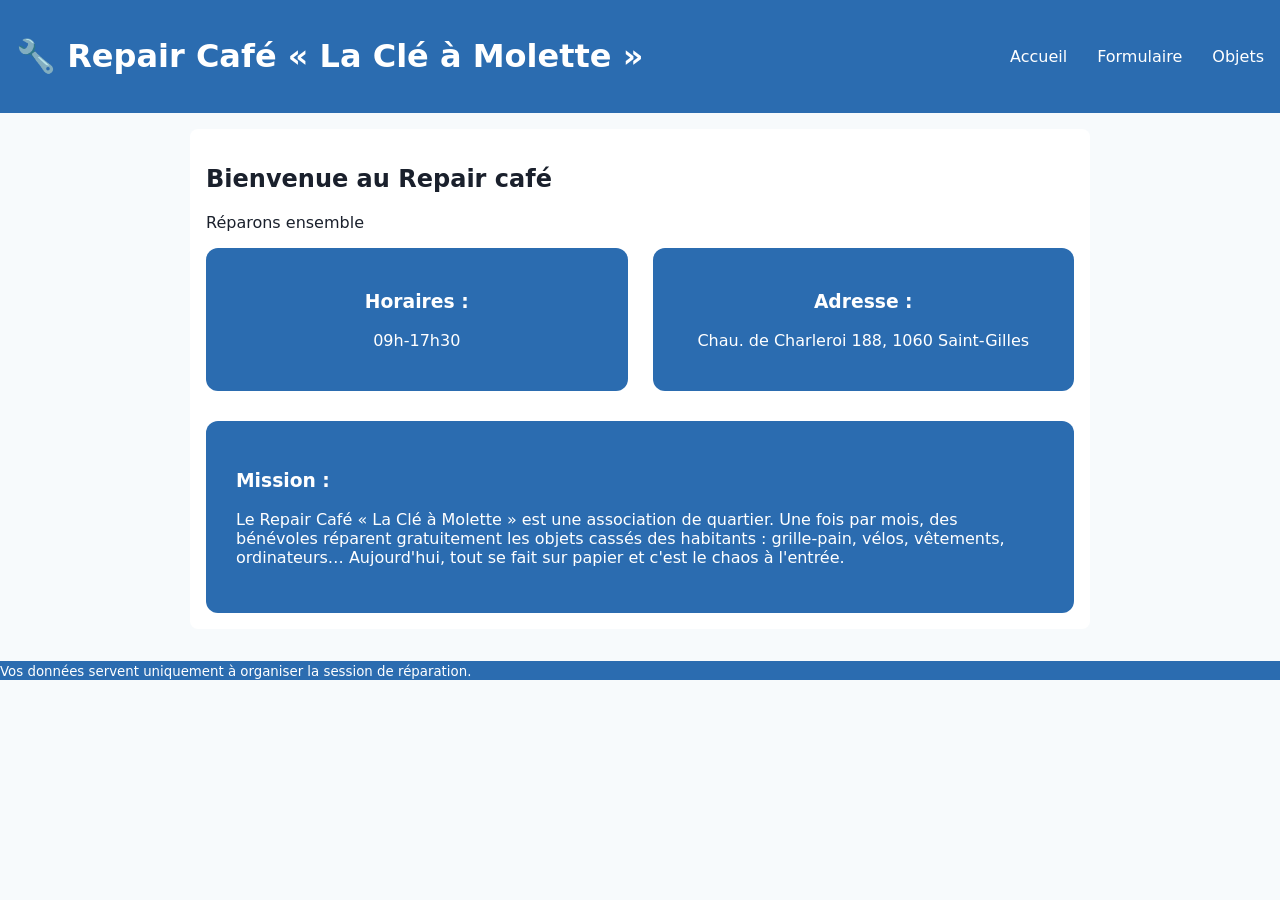
==== index.html @ 493d796d "Page d'accueil" ====
<!doctype html>
<html lang="fr">

<head>
  <meta charset="utf-8">
  <meta name="viewport" content="width=device-width, initial-scale=1">
  <title>Repair Café — La Clé à Molette</title>
  <link rel="stylesheet" href="style.css">
</head>

<body>
  <header>
    <h1>🔧 Repair Café « La Clé à Molette »</h1>
    <ul class="nav">
      <li><a href="">Accueil</a></li>
      <li><a href="">Formulaire</a></li>
      <li><a href="">Objets</a></li>
    </ul>
  </header>
  <main>
    <!-- E01 : page d'accueil -->
    <section id="accueil">
      <div class="presentation">
        <h1>Bienvenue au Repair café</h1>
        <p>Réparons ensemble</p>
      </div>
      <!-- <p>TODO : horaires, adresse, mission.</p> -->
      <div class="information">

        <div class="carte">
          <h3>Horaires :</h3>
          <p>09h-17h30</p>
        </div>
        <div class="carte">
          <h3>Adresse :</h3>
          <p>Chau. de Charleroi 188, 1060 Saint-Gilles</p>
        </div>
        </div>
        <div class="mission">
          <h3>Mission :</h3>
          <p>Le Repair Café « La Clé à Molette » est une association de quartier. Une fois par mois, des
            bénévoles réparent gratuitement les objets cassés des habitants : grille-pain, vélos,
            vêtements, ordinateurs… Aujourd'hui, tout se fait sur papier et c'est le chaos à l'entrée.</p>
        </div>
    </section>
  </main>
  <footer><small>Vos données servent uniquement à organiser la session de réparation.</small></footer>
  <script src="app.js"></script>
</body>

</html>
---- style.css ----
:root { --principal: #2b6cb0; --fond: #f7fafc; --texte: #1a202c; }
body { font-family: system-ui, sans-serif; margin: 0; background: var(--fond); color: var(--texte); }
header { background: var(--principal); color: white; padding: 1rem; }
main { max-width: 900px; margin: auto; padding: 1rem; }
section { background: white; border-radius: 8px; padding: 1rem; margin-bottom: 1rem; }
label { display: block; margin-bottom: .5rem; }
li{
    list-style-type: none;
    color: white;
}
a:link{
    text-decoration: none;
}
a:visited{
    color: white;
}
header{
    display: flex;
    align-items: center;
    justify-content: space-between;
}
ul{
    display: flex;
    align-items: center;
    justify-content: flex-end;
    gap: 30px;
}
.accueil{
    background-color: #F5F3EA;
    padding: 50px;
    border-radius: 15px;
}
.information{
    display: flex;
    gap: 25px;
    margin-bottom: 30px;
}
.carte{
    color: white;
    background-color: #2b6cb0;
    padding: 25px;
    border-radius: 12px;
    text-align: center;
    flex: 1;
}
.mission {
    color: white;
    background-color: #2b6cb0;
    padding: 30px;
    border-radius: 12px;
}
footer{
    background-color: #2b6cb0;
    color: white;
}
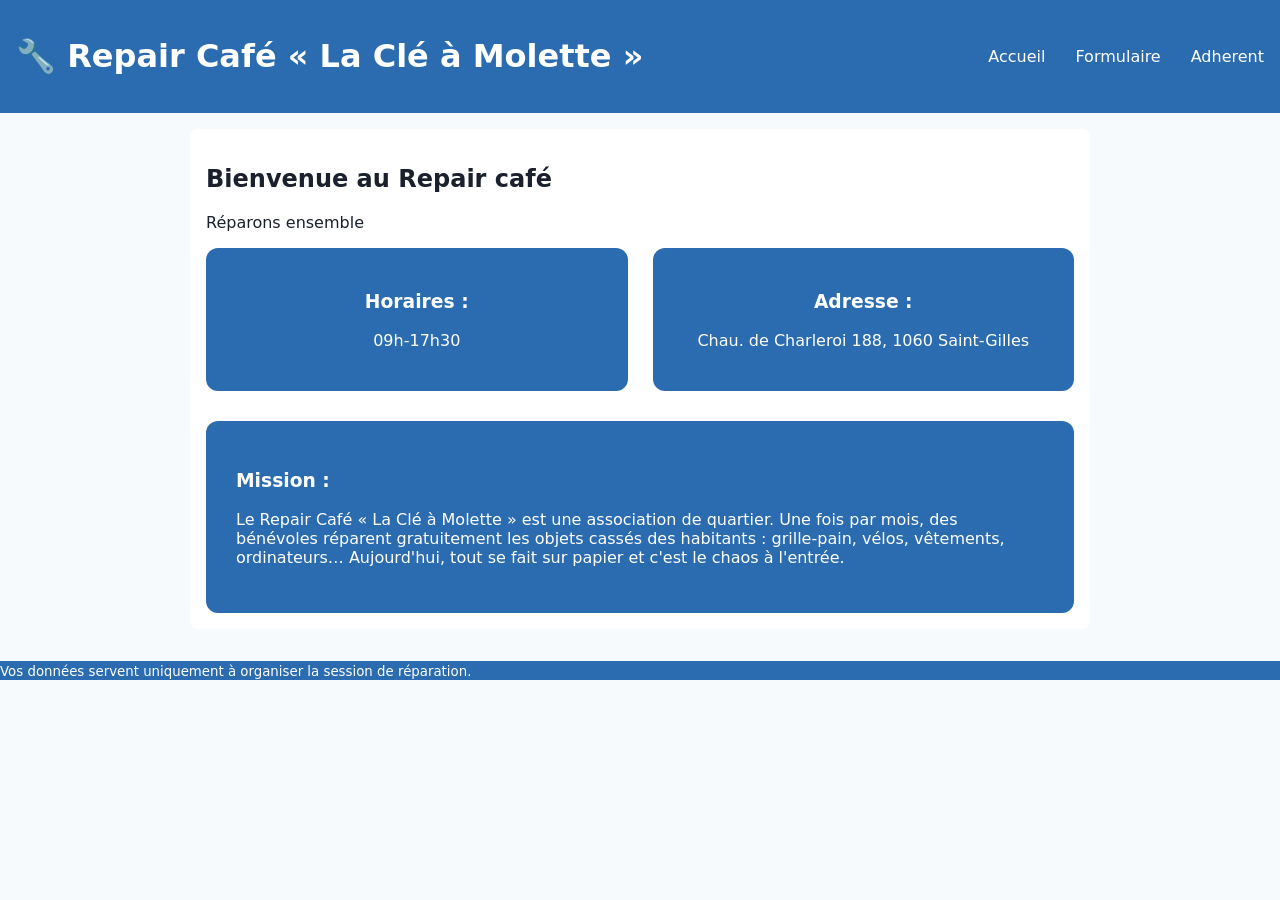
==== commit 29ec0ff3: "Page d'accueil" ====
--- a/index.html
+++ b/index.html
@@ -12,9 +12,9 @@
   <header>
     <h1>🔧 Repair Café « La Clé à Molette »</h1>
     <ul class="nav">
-      <li><a href="">Accueil</a></li>
-      <li><a href="">Formulaire</a></li>
-      <li><a href="">Objets</a></li>
+      <li><a href="index.html">Accueil</a></li>
+      <li><a href="formulaire.html">Formulaire</a></li>
+      <li><a href="liste-adherents.html">Adherent</a></li>
     </ul>
   </header>
   <main>
--- a/style.css
+++ b/style.css
@@ -6,9 +6,9 @@
 label { display: block; margin-bottom: .5rem; }
 li{
     list-style-type: none;
-    color: white;
 }
 a:link{
+    color: white;
     text-decoration: none;
 }
 a:visited{
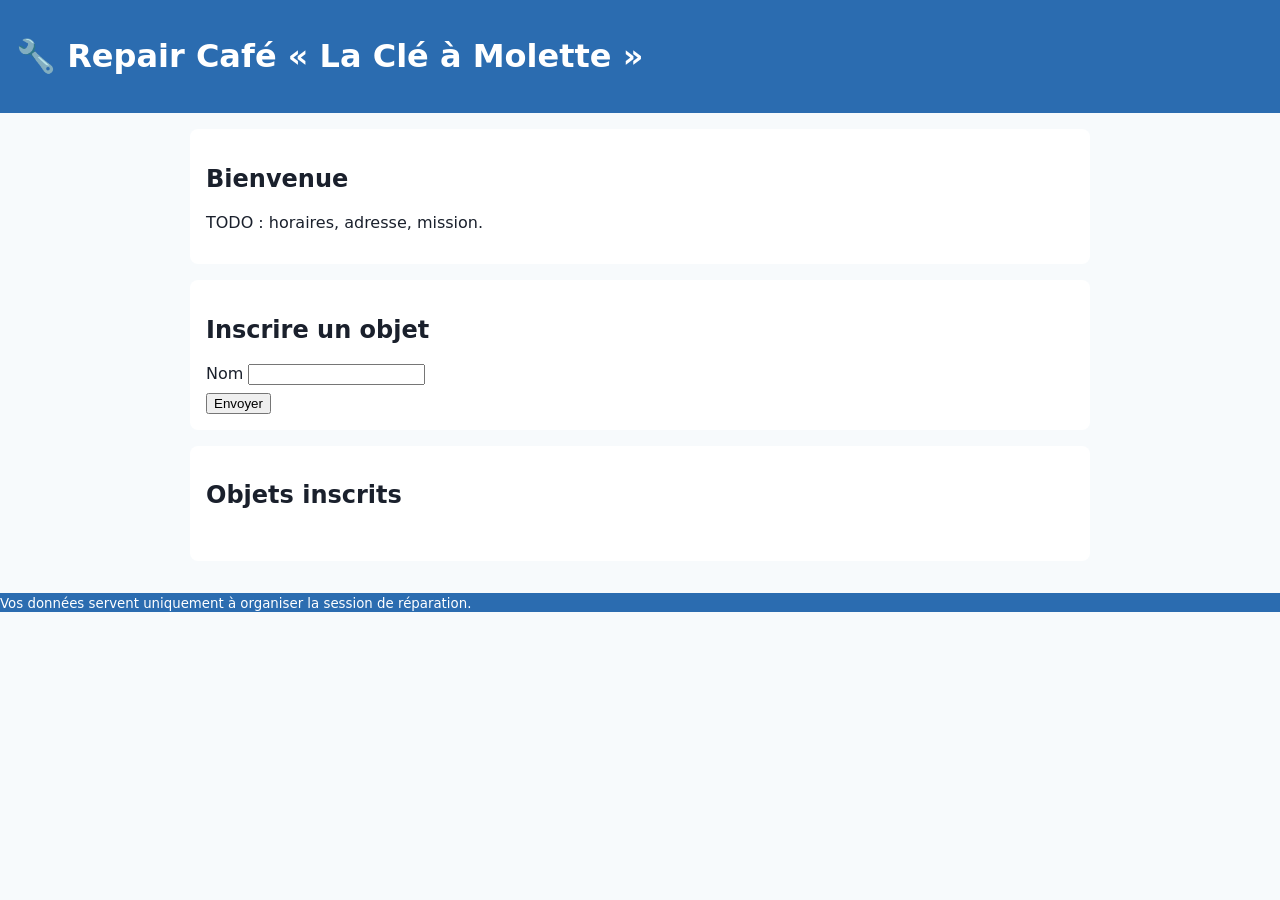
==== commit 494a5db5: "ajour du fichier status.js dans le fichier index.html" ====
--- a/index.html
+++ b/index.html
@@ -1,51 +1,32 @@
 <!doctype html>
 <html lang="fr">
-
 <head>
   <meta charset="utf-8">
   <meta name="viewport" content="width=device-width, initial-scale=1">
   <title>Repair Café — La Clé à Molette</title>
   <link rel="stylesheet" href="style.css">
 </head>
-
 <body>
-  <header>
-    <h1>🔧 Repair Café « La Clé à Molette »</h1>
-    <ul class="nav">
-      <li><a href="index.html">Accueil</a></li>
-      <li><a href="formulaire.html">Formulaire</a></li>
-      <li><a href="liste-adherents.html">Adherent</a></li>
-    </ul>
-  </header>
+  <header><h1>🔧 Repair Café « La Clé à Molette »</h1></header>
   <main>
     <!-- E01 : page d'accueil -->
-    <section id="accueil">
-      <div class="presentation">
-        <h1>Bienvenue au Repair café</h1>
-        <p>Réparons ensemble</p>
-      </div>
-      <!-- <p>TODO : horaires, adresse, mission.</p> -->
-      <div class="information">
+    <section id="accueil"><h2>Bienvenue</h2><p>TODO : horaires, adresse, mission.</p></section>
 
-        <div class="carte">
-          <h3>Horaires :</h3>
-          <p>09h-17h30</p>
-        </div>
-        <div class="carte">
-          <h3>Adresse :</h3>
-          <p>Chau. de Charleroi 188, 1060 Saint-Gilles</p>
-        </div>
-        </div>
-        <div class="mission">
-          <h3>Mission :</h3>
-          <p>Le Repair Café « La Clé à Molette » est une association de quartier. Une fois par mois, des
-            bénévoles réparent gratuitement les objets cassés des habitants : grille-pain, vélos,
-            vêtements, ordinateurs… Aujourd'hui, tout se fait sur papier et c'est le chaos à l'entrée.</p>
-        </div>
+    <!-- E02 : formulaire d'inscription -->
+    <section id="inscription">
+      <h2>Inscrire un objet</h2>
+      <form id="form-inscription">
+        <label>Nom <input name="nom"></label>
+        <!-- TODO : e-mail, objet, description de la panne -->
+        <button type="submit">Envoyer</button>
+      </form>
     </section>
+
+    <!-- E03 : liste des inscriptions -->
+    <section id="liste"><h2>Objets inscrits</h2><ul id="objets"></ul></section>
   </main>
   <footer><small>Vos données servent uniquement à organiser la session de réparation.</small></footer>
   <script src="app.js"></script>
+  <script src="statut.js"></script>
 </body>
-
-</html>+</html>
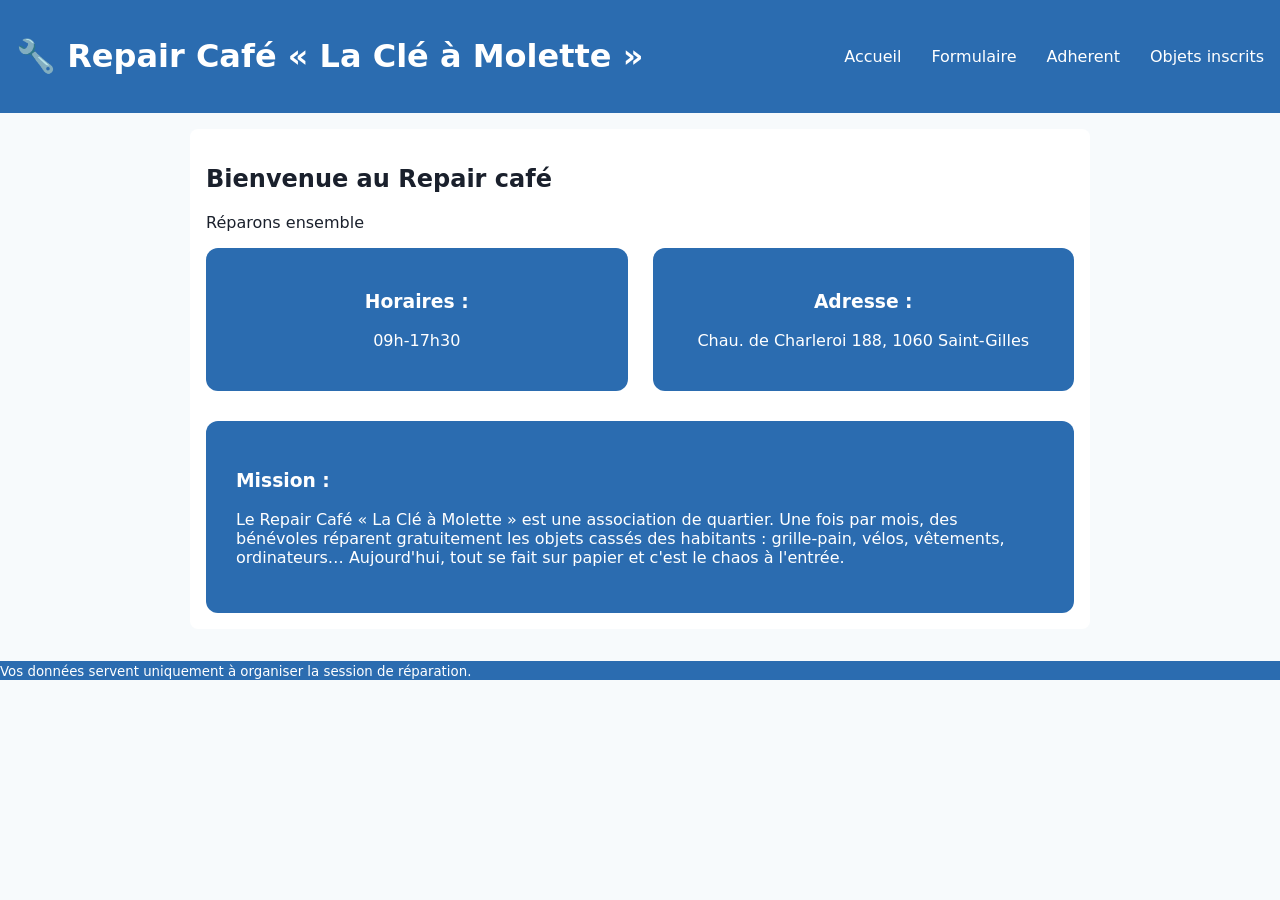
==== commit 5dc4a311: "page d'accueil" ====
--- a/index.html
+++ b/index.html
@@ -1,32 +1,53 @@
 <!doctype html>
 <html lang="fr">
+
 <head>
   <meta charset="utf-8">
   <meta name="viewport" content="width=device-width, initial-scale=1">
   <title>Repair Café — La Clé à Molette</title>
   <link rel="stylesheet" href="style.css">
 </head>
+
 <body>
-  <header><h1>🔧 Repair Café « La Clé à Molette »</h1></header>
+  <header>
+    <h1>🔧 Repair Café « La Clé à Molette »</h1>
+    <ul class="nav">
+      <li><a href="#
+        ">Accueil</a></li>
+      <li><a href="formulaire.html">Formulaire</a></li>
+      <li><a href="liste-adherents.html">Adherent</a></li>
+      <li><a href="">Objets inscrits</a></li>
+    </ul>
+  </header>
   <main>
     <!-- E01 : page d'accueil -->
-    <section id="accueil"><h2>Bienvenue</h2><p>TODO : horaires, adresse, mission.</p></section>
+    <section id="accueil">
+      <div class="presentation">
+        <h1>Bienvenue au Repair café</h1>
+        <p>Réparons ensemble</p>
+      </div>
+      <!-- <p>TODO : horaires, adresse, mission.</p> -->
+      <div class="information">
 
-    <!-- E02 : formulaire d'inscription -->
-    <section id="inscription">
-      <h2>Inscrire un objet</h2>
-      <form id="form-inscription">
-        <label>Nom <input name="nom"></label>
-        <!-- TODO : e-mail, objet, description de la panne -->
-        <button type="submit">Envoyer</button>
-      </form>
+        <div class="carte">
+          <h3>Horaires :</h3>
+          <p>09h-17h30</p>
+        </div>
+        <div class="carte">
+          <h3>Adresse :</h3>
+          <p>Chau. de Charleroi 188, 1060 Saint-Gilles</p>
+        </div>
+        </div>
+        <div class="mission">
+          <h3>Mission :</h3>
+          <p>Le Repair Café « La Clé à Molette » est une association de quartier. Une fois par mois, des
+            bénévoles réparent gratuitement les objets cassés des habitants : grille-pain, vélos,
+            vêtements, ordinateurs… Aujourd'hui, tout se fait sur papier et c'est le chaos à l'entrée.</p>
+        </div>
     </section>
-
-    <!-- E03 : liste des inscriptions -->
-    <section id="liste"><h2>Objets inscrits</h2><ul id="objets"></ul></section>
   </main>
   <footer><small>Vos données servent uniquement à organiser la session de réparation.</small></footer>
   <script src="app.js"></script>
-  <script src="statut.js"></script>
 </body>
-</html>
+
+</html>
--- a/style.css
+++ b/style.css
@@ -13,6 +13,9 @@
 }
 a:visited{
     color: white;
+}
+a:hover{
+    color: aqua;
 }
 header{
     display: flex;
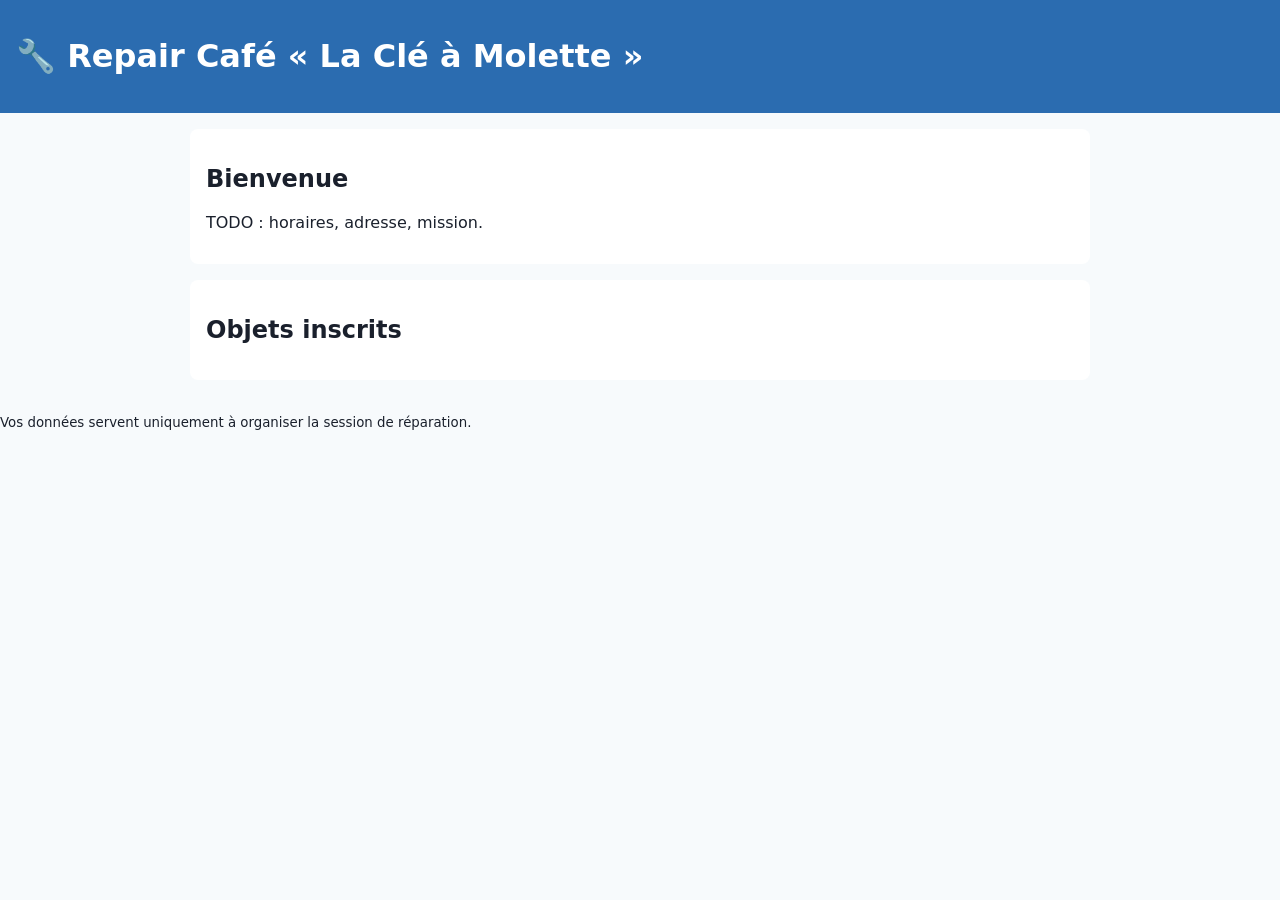
==== commit 95fadf7a: "ajout formulaire" ====
--- a/index.html
+++ b/index.html
@@ -1,53 +1,24 @@
 <!doctype html>
 <html lang="fr">
-
 <head>
   <meta charset="utf-8">
   <meta name="viewport" content="width=device-width, initial-scale=1">
   <title>Repair Café — La Clé à Molette</title>
   <link rel="stylesheet" href="style.css">
 </head>
-
 <body>
-  <header>
-    <h1>🔧 Repair Café « La Clé à Molette »</h1>
-    <ul class="nav">
-      <li><a href="#
-        ">Accueil</a></li>
-      <li><a href="formulaire.html">Formulaire</a></li>
-      <li><a href="liste-adherents.html">Adherent</a></li>
-      <li><a href="">Objets inscrits</a></li>
-    </ul>
-  </header>
+  <header><h1>🔧 Repair Café « La Clé à Molette »</h1></header>
   <main>
     <!-- E01 : page d'accueil -->
-    <section id="accueil">
-      <div class="presentation">
-        <h1>Bienvenue au Repair café</h1>
-        <p>Réparons ensemble</p>
-      </div>
-      <!-- <p>TODO : horaires, adresse, mission.</p> -->
-      <div class="information">
+    <section id="accueil"><h2>Bienvenue</h2><p>TODO : horaires, adresse, mission.</p></section>
 
-        <div class="carte">
-          <h3>Horaires :</h3>
-          <p>09h-17h30</p>
-        </div>
-        <div class="carte">
-          <h3>Adresse :</h3>
-          <p>Chau. de Charleroi 188, 1060 Saint-Gilles</p>
-        </div>
-        </div>
-        <div class="mission">
-          <h3>Mission :</h3>
-          <p>Le Repair Café « La Clé à Molette » est une association de quartier. Une fois par mois, des
-            bénévoles réparent gratuitement les objets cassés des habitants : grille-pain, vélos,
-            vêtements, ordinateurs… Aujourd'hui, tout se fait sur papier et c'est le chaos à l'entrée.</p>
-        </div>
-    </section>
+    <!-- E02 : formulaire d'inscription -->
+    
+
+    <!-- E03 : liste des inscriptions -->
+    <section id="liste"><h2>Objets inscrits</h2><ul id="objets"></ul></section>
   </main>
   <footer><small>Vos données servent uniquement à organiser la session de réparation.</small></footer>
   <script src="app.js"></script>
 </body>
-
-</html>+</html>
--- a/style.css
+++ b/style.css
@@ -4,55 +4,31 @@
 main { max-width: 900px; margin: auto; padding: 1rem; }
 section { background: white; border-radius: 8px; padding: 1rem; margin-bottom: 1rem; }
 label { display: block; margin-bottom: .5rem; }
-li{
-    list-style-type: none;
-}
-a:link{
-    color: white;
-    text-decoration: none;
-}
-a:visited{
-    color: white;
-}
-a:hover{
-    color: aqua;
-}
-header{
+
+#form-inscription {
     display: flex;
-    align-items: center;
-    justify-content: space-between;
-}
-ul{
-    display: flex;
-    align-items: center;
-    justify-content: flex-end;
-    gap: 30px;
-}
-.accueil{
-    background-color: #F5F3EA;
-    padding: 50px;
-    border-radius: 15px;
-}
-.information{
-    display: flex;
-    gap: 25px;
-    margin-bottom: 30px;
-}
-.carte{
-    color: white;
-    background-color: #2b6cb0;
-    padding: 25px;
-    border-radius: 12px;
-    text-align: center;
-    flex: 1;
-}
-.mission {
-    color: white;
-    background-color: #2b6cb0;
-    padding: 30px;
-    border-radius: 12px;
-}
-footer{
-    background-color: #2b6cb0;
-    color: white;
-}
+    flex-direction: column;
+    gap: 10px;
+  
+    input, textarea {
+      width: 100%;
+      padding: 10px;
+      border: 1px solid #ccc;
+      border-radius: 5px;
+      box-sizing: border-box;
+      font: inherit;
+    }
+  
+    button {
+      background: var(--principal);
+      color: white;
+      padding: 10px;
+      border: none;
+      border-radius: 5px;
+      cursor: pointer;
+    }
+  
+    button:hover {
+      opacity: 0.8;
+    }
+  }
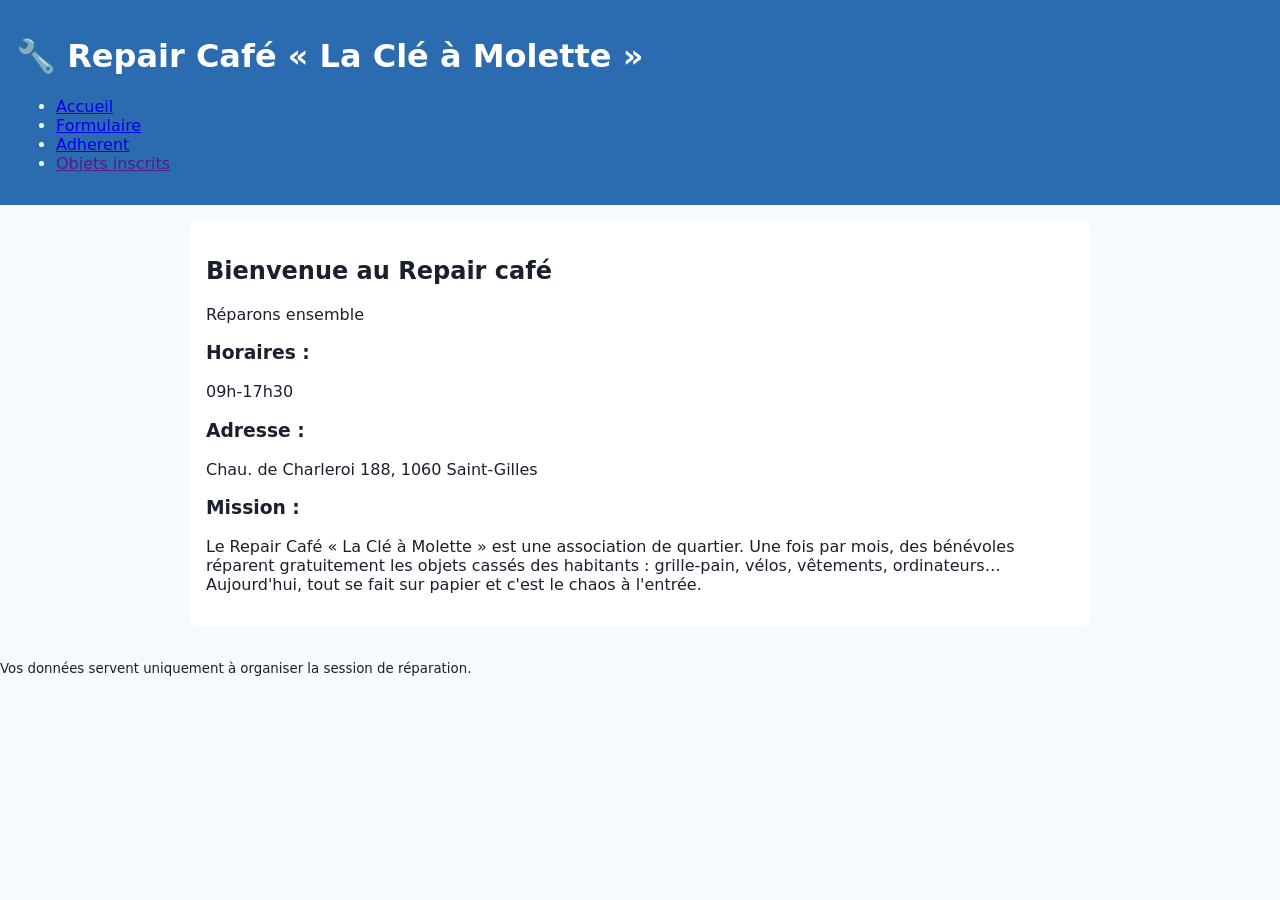
==== commit 261bdeba: "page d'accueil" ====
--- a/index.html
+++ b/index.html
@@ -1,24 +1,54 @@
 <!doctype html>
 <html lang="fr">
+
 <head>
   <meta charset="utf-8">
   <meta name="viewport" content="width=device-width, initial-scale=1">
   <title>Repair Café — La Clé à Molette</title>
   <link rel="stylesheet" href="style.css">
 </head>
+
 <body>
-  <header><h1>🔧 Repair Café « La Clé à Molette »</h1></header>
+  <header>
+    <h1>🔧 Repair Café « La Clé à Molette »</h1>
+    <ul class="nav">
+      <li><a href="#
+        ">Accueil</a></li>
+      <li><a href="formulaire.html">Formulaire</a></li>
+      <li><a href="liste-adherents.html">Adherent</a></li>
+      <li><a href="">Objets inscrits</a></li>
+    </ul>
+  </header>
   <main>
     <!-- E01 : page d'accueil -->
-    <section id="accueil"><h2>Bienvenue</h2><p>TODO : horaires, adresse, mission.</p></section>
+    <section id="accueil">
+      <div class="presentation">
+        <h1>Bienvenue au Repair café</h1>
+        <p>Réparons ensemble</p>
+      </div>
+      <!-- <p>TODO : horaires, adresse, mission.</p> -->
+      <div class="information">
 
-    <!-- E02 : formulaire d'inscription -->
-    
-
-    <!-- E03 : liste des inscriptions -->
-    <section id="liste"><h2>Objets inscrits</h2><ul id="objets"></ul></section>
+        <div class="carte">
+          <h3>Horaires :</h3>
+          <p>09h-17h30</p>
+        </div>
+        <div class="carte">
+          <h3>Adresse :</h3>
+          <p>Chau. de Charleroi 188, 1060 Saint-Gilles</p>
+        </div>
+        </div>
+        <div class="mission">
+          <h3>Mission :</h3>
+          <p>Le Repair Café « La Clé à Molette » est une association de quartier. Une fois par mois, des
+            bénévoles réparent gratuitement les objets cassés des habitants : grille-pain, vélos,
+            vêtements, ordinateurs… Aujourd'hui, tout se fait sur papier et c'est le chaos à l'entrée.</p>
+        </div>
+    </section>
   </main>
   <footer><small>Vos données servent uniquement à organiser la session de réparation.</small></footer>
   <script src="app.js"></script>
+  <script src="status.js"></script>
 </body>
-</html>
+
+</html>
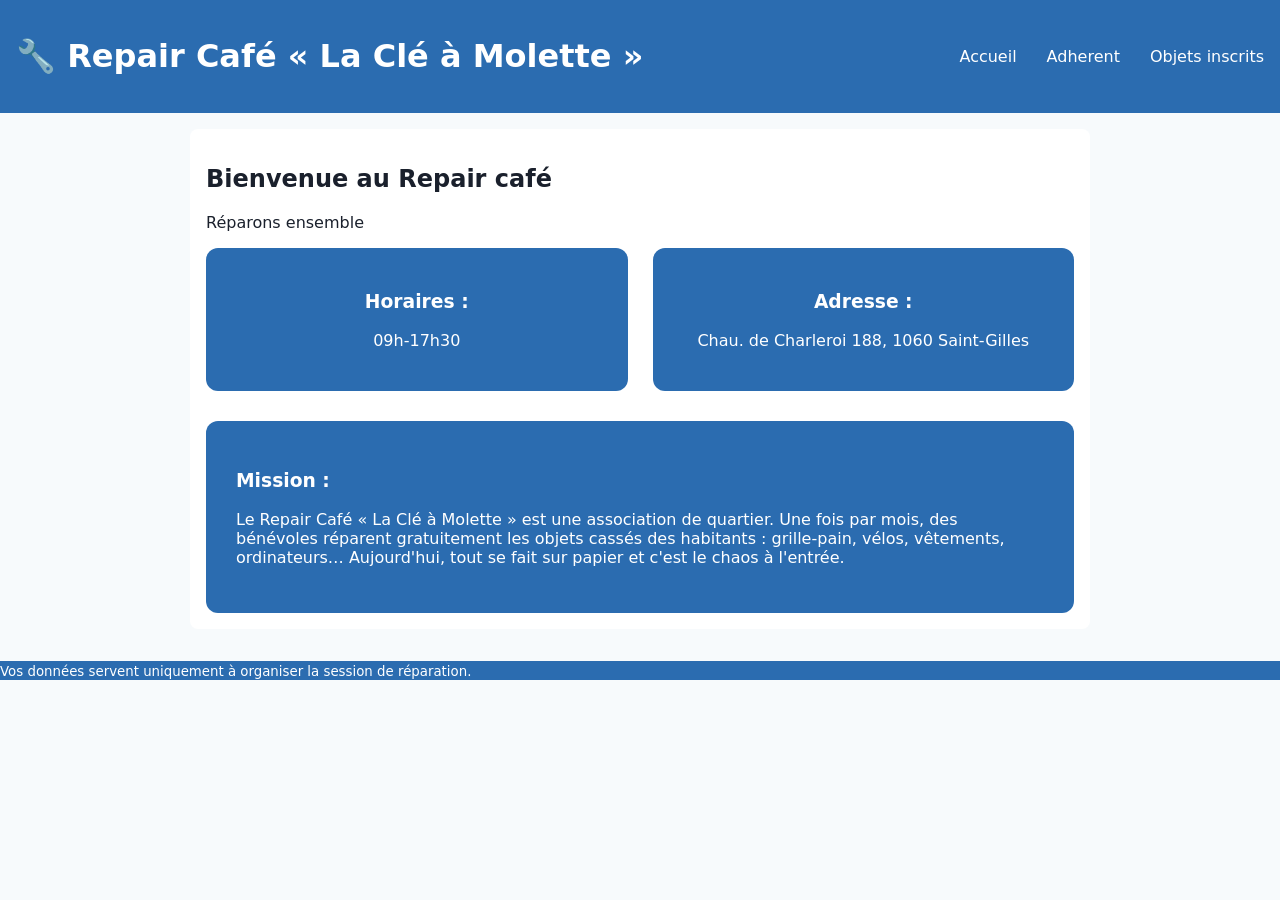
==== commit 0b975a2e: "Refactoring !" ====
--- a/index.html
+++ b/index.html
@@ -14,7 +14,6 @@
     <ul class="nav">
       <li><a href="#
         ">Accueil</a></li>
-      <li><a href="formulaire.html">Formulaire</a></li>
       <li><a href="liste-adherents.html">Adherent</a></li>
       <li><a href="">Objets inscrits</a></li>
     </ul>
@@ -49,6 +48,7 @@
   <footer><small>Vos données servent uniquement à organiser la session de réparation.</small></footer>
   <script src="app.js"></script>
   <script src="status.js"></script>
+  <script src="statut.js"></script>
 </body>
 
 </html>
--- a/style.css
+++ b/style.css
@@ -5,7 +5,60 @@
 section { background: white; border-radius: 8px; padding: 1rem; margin-bottom: 1rem; }
 label { display: block; margin-bottom: .5rem; }
 
-#form-inscription {
+li{
+    list-style-type: none;
+}
+a:link{
+    color: white;
+    text-decoration: none;
+}
+a:visited{
+    color: white;
+}
+a:hover{
+    color: aqua;
+}
+header{
+    display: flex;
+    align-items: center;
+    justify-content: space-between;
+}
+ul{
+    display: flex;
+    align-items: center;
+    justify-content: flex-end;
+    gap: 30px;
+}
+.accueil{
+    background-color: #F5F3EA;
+    padding: 50px;
+    border-radius: 15px;
+}
+.information{
+    display: flex;
+    gap: 25px;
+    margin-bottom: 30px;
+}
+.carte{
+    color: white;
+    background-color: #2b6cb0;
+    padding: 25px;
+    border-radius: 12px;
+    text-align: center;
+    flex: 1;
+}
+.mission {
+    color: white;
+    background-color: #2b6cb0;
+    padding: 30px;
+    border-radius: 12px;
+}
+footer{
+    background-color: #2b6cb0;
+    color: white;
+}
+
+#adherents-form-inscription {
     display: flex;
     flex-direction: column;
     gap: 10px;
@@ -31,4 +84,4 @@
     button:hover {
       opacity: 0.8;
     }
-  }+}
